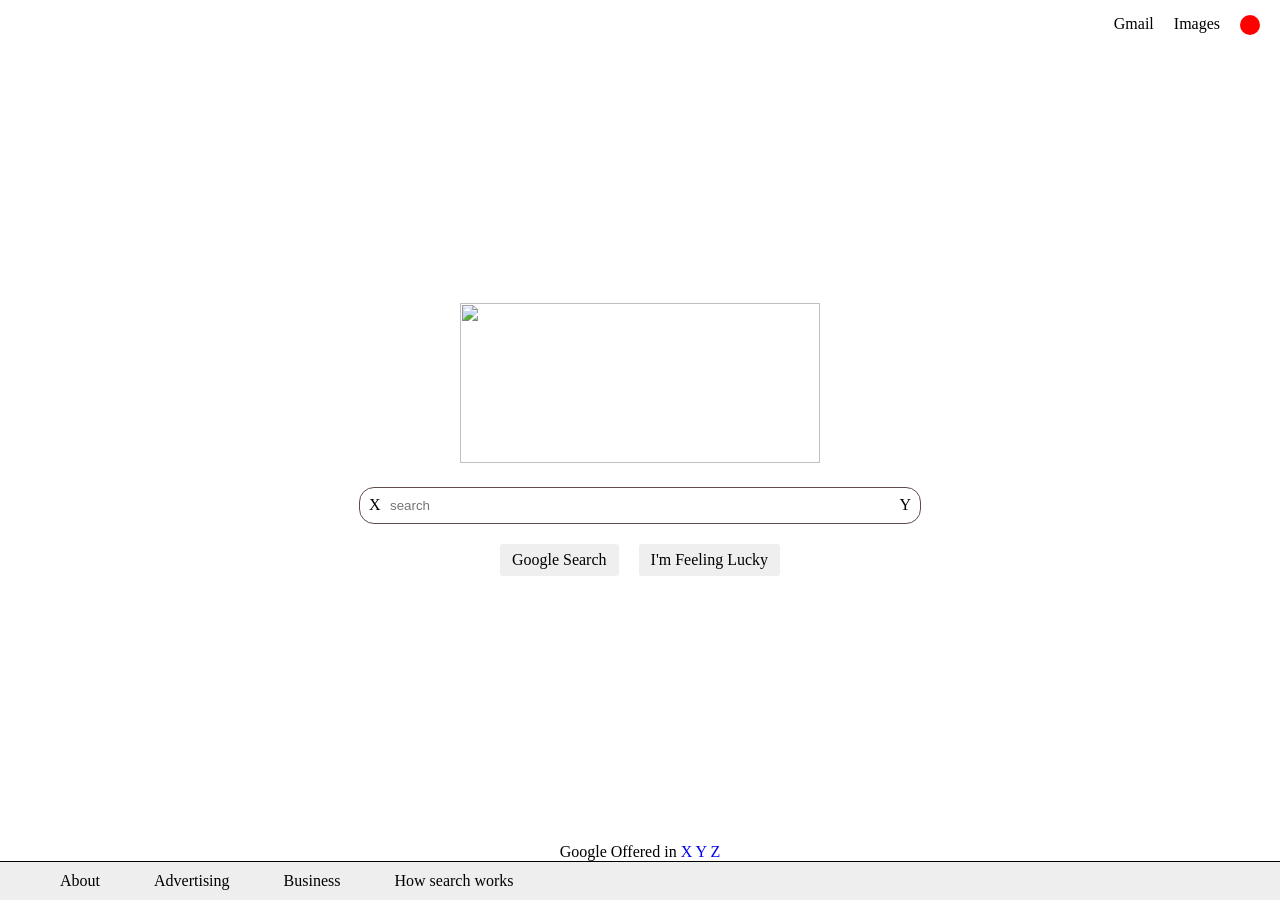
==== index.html @ aa88fb1c "first project" ====
<!DOCTYPE html>
<html>
    <head>
        <title>Google Home Page</title>
        <link rel="stylesheet" href="project.css">
    </head>
    <body>
        <div id="nav">
            <a class="toplinlk">Gmail</a>
            <a class="toplinlk">Images</a>
                     <a class="topimage"></a>
     </div>
     <div id="middle">
         <div id="logo">
             <img src="https://www.google.co.in/images/branding/googlelogo/2x/googlelogo_color_272x92dp.png" width="360px" height="160px"/>
            </div>
             <div id ="searchbarcontainer">
                 <div id="search">X</div>
             <input id ="searchbar" type="text" placeholder="search">
             <div id="voice">Y</div>

             </div>
             <div id="buttons">
                 <div class="button">Google Search</div>
                 <div class="button">I'm Feeling Lucky</div>
             </div>
               </div>
               <div id="links">
                Google Offered in <a href="space">X</a>
                <a href="space">Y</a>
                <a href="space">Z</a>
                  </div>
              </div>
                  <div id="footer-content">
                      <a id = "space">About</a>
                      <a id = "space">Advertising</a>
                      <a id = "space">Business</a>
                      <a id = "space">How search works</a>
                  </div>
    </body>
</html>
---- project.css ----
html,body{
    margin: 0;
    height: 100%;
}
#nav {
    display:flex;
    justify-content:flex-end;
    margin-top: 15px;
}
a{
    text-decoration: none;
}
a:hover{
    text-decoration: underline;
}
#nav a{
    margin-right: 20px;
}
#nav a.topimage{
    width:20px;
    height:20px;
    background:red;
    border-radius: 50%;
}
#middle{
    flex-grow: 1;
    display: flex;
    flex-direction: column;
    justify-content: center;
    align-items: center;
}
#logo{
    text-align:center;
}
#searchbarcontainer{
    margin-top:20px;
    text-align:center;
    position: relative;
}
#search, #voice{
    position:absolute;
    top:0px;
    height: 100%;
    display:flex;
    justify-content: center;
    align-items: center;
}
#search{
     left: 10px;
 }

#voice{
    right: 10px;
 }

#searchbar{
    padding-top:10px;
    padding-bottom:10px;
    outline:0;
    width: 500px;
    padding-left: 30px;
    padding-right:30px;
    border-radius:15px;
    border: 1px solid rgb(100, 75, 75);
}

#searchbar:hover{
    box-shadow: 0 0 10px 2px rgb(238, 238, 238)
}
#buttons{
    margin-top: 20px;
    display: flex;
    justify-content: center;
}
.button{
    margin-left: 10px;
    margin-right: 10px;
    padding: 5px 10px;
    cursor: pointer;
    border-radius: 3px;
    background: rgb(240, 239, 239);
    border: 2px solid transparent;
}

#links{
    margin-top: 0px;
    text-align: center;
}

body{
    display: flex;
    flex-direction: column;
}

.button:hover{
    box-shadow: 0 0 2px 1px black;
}

#footer-content{
    background:#eee;
    border-top: 1px solid black;
    padding: 10px;
}

#space{
    margin-left: 50px;
}
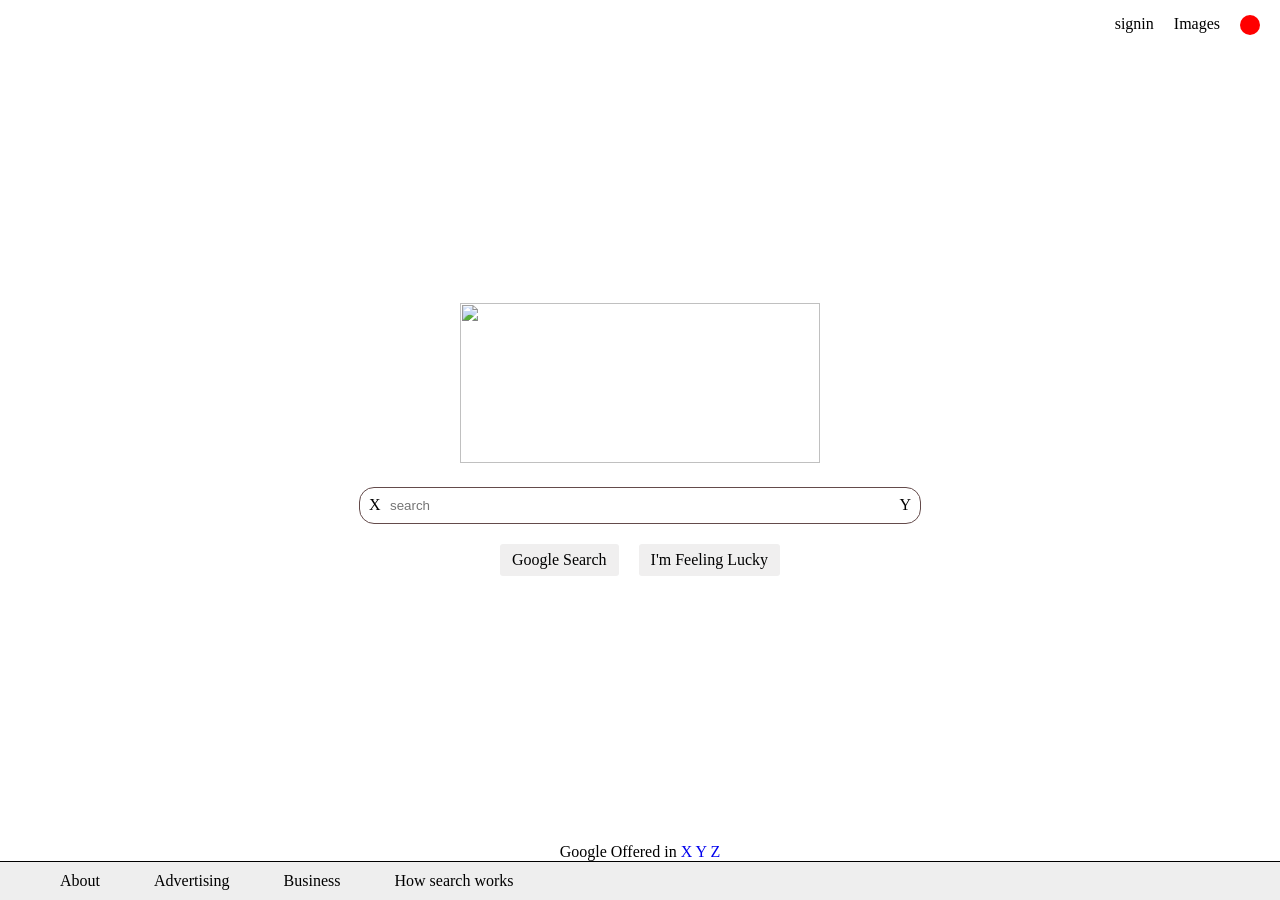
==== commit a0227e7b: "firt" ====
--- a/index.html
+++ b/index.html
@@ -2,11 +2,11 @@
 <html>
     <head>
         <title>Google Home Page</title>
-        <link rel="stylesheet" href="project.css">
+        <link rel="stylesheet" href="index.css">
     </head>
     <body>
         <div id="nav">
-            <a class="toplinlk">Gmail</a>
+            <a class="toplinlk">signin</a>
             <a class="toplinlk">Images</a>
                      <a class="topimage"></a>
      </div>
--- a/index.css
+++ b/index.css
@@ -0,0 +1,107 @@
+html,body{
+    margin: 0;
+    height: 100%;
+}
+#nav {
+    display:flex;
+    justify-content:flex-end;
+    margin-top: 15px;
+}
+a{
+    text-decoration: none;
+}
+a:hover{
+    text-decoration: underline;
+}
+#nav a{
+    margin-right: 20px;
+}
+#nav a.topimage{
+    width:20px;
+    height:20px;
+    background:red;
+    border-radius: 50%;
+}
+#middle{
+    flex-grow: 1;
+    display: flex;
+    flex-direction: column;
+    justify-content: center;
+    align-items: center;
+}
+#logo{
+    text-align:center;
+}
+#searchbarcontainer{
+    margin-top:20px;
+    text-align:center;
+    position: relative;
+}
+#search, #voice{
+    position:absolute;
+    top:0px;
+    height: 100%;
+    display:flex;
+    justify-content: center;
+    align-items: center;
+}
+#search{
+     left: 10px;
+ }
+
+#voice{
+    right: 10px;
+ }
+
+#searchbar{
+    padding-top:10px;
+    padding-bottom:10px;
+    outline:0;
+    width: 500px;
+    padding-left: 30px;
+    padding-right:30px;
+    border-radius:15px;
+    border: 1px solid rgb(100, 75, 75);
+}
+
+#searchbar:hover{
+    box-shadow: 0 0 10px 2px rgb(238, 238, 238)
+}
+#buttons{
+    margin-top: 20px;
+    display: flex;
+    justify-content: center;
+}
+.button{
+    margin-left: 10px;
+    margin-right: 10px;
+    padding: 5px 10px;
+    cursor: pointer;
+    border-radius: 3px;
+    background: rgb(240, 239, 239);
+    border: 2px solid transparent;
+}
+
+#links{
+    margin-top: 0px;
+    text-align: center;
+}
+
+body{
+    display: flex;
+    flex-direction: column;
+}
+
+.button:hover{
+    box-shadow: 0 0 2px 1px black;
+}
+
+#footer-content{
+    background:#eee;
+    border-top: 1px solid black;
+    padding: 10px;
+}
+
+#space{
+    margin-left: 50px;
+}
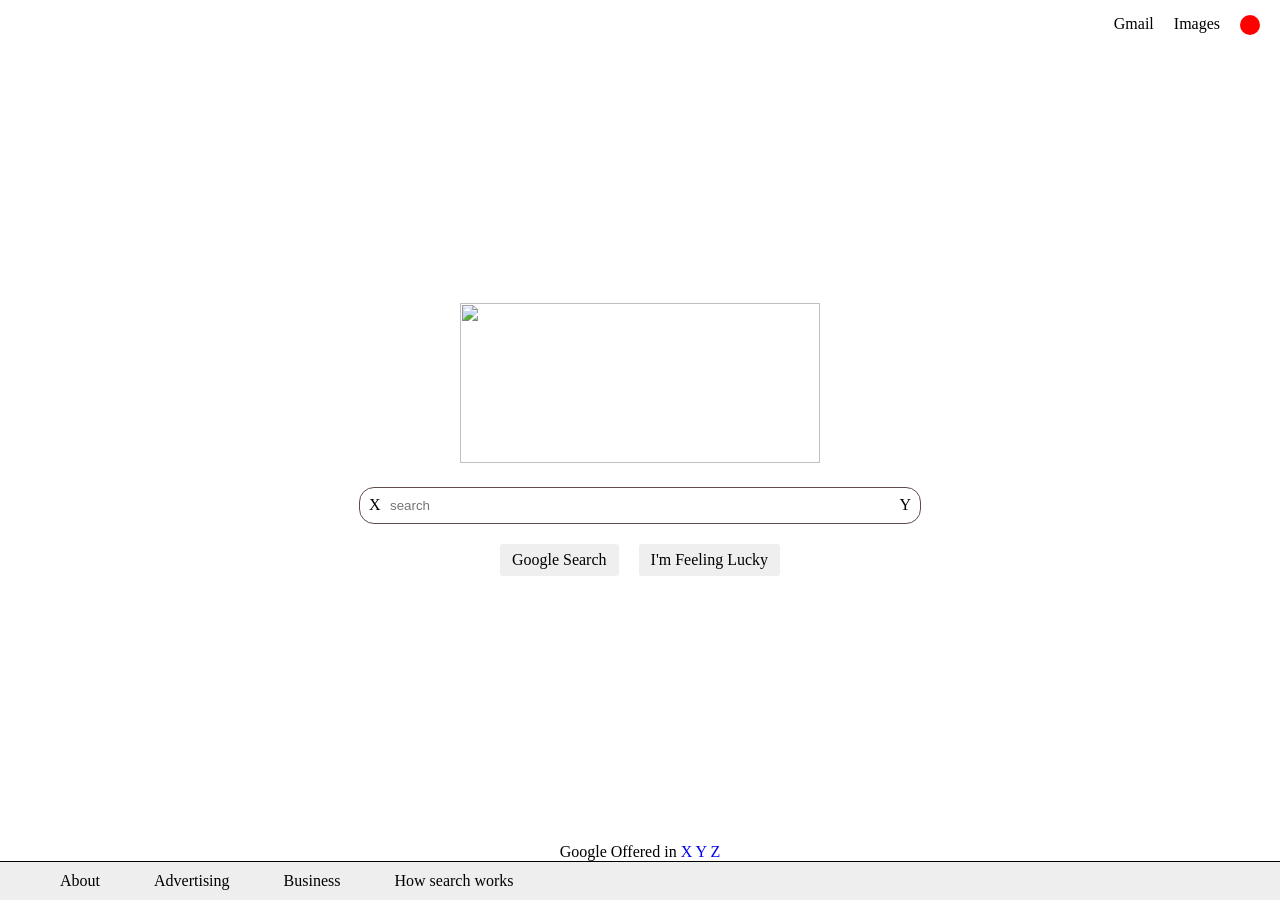
==== commit 6f19568f: "first commit" ====
--- a/index.html
+++ b/index.html
@@ -6,7 +6,7 @@
     </head>
     <body>
         <div id="nav">
-            <a class="toplinlk">signin</a>
+            <a class="toplinlk">Gmail</a>
             <a class="toplinlk">Images</a>
                      <a class="topimage"></a>
      </div>
